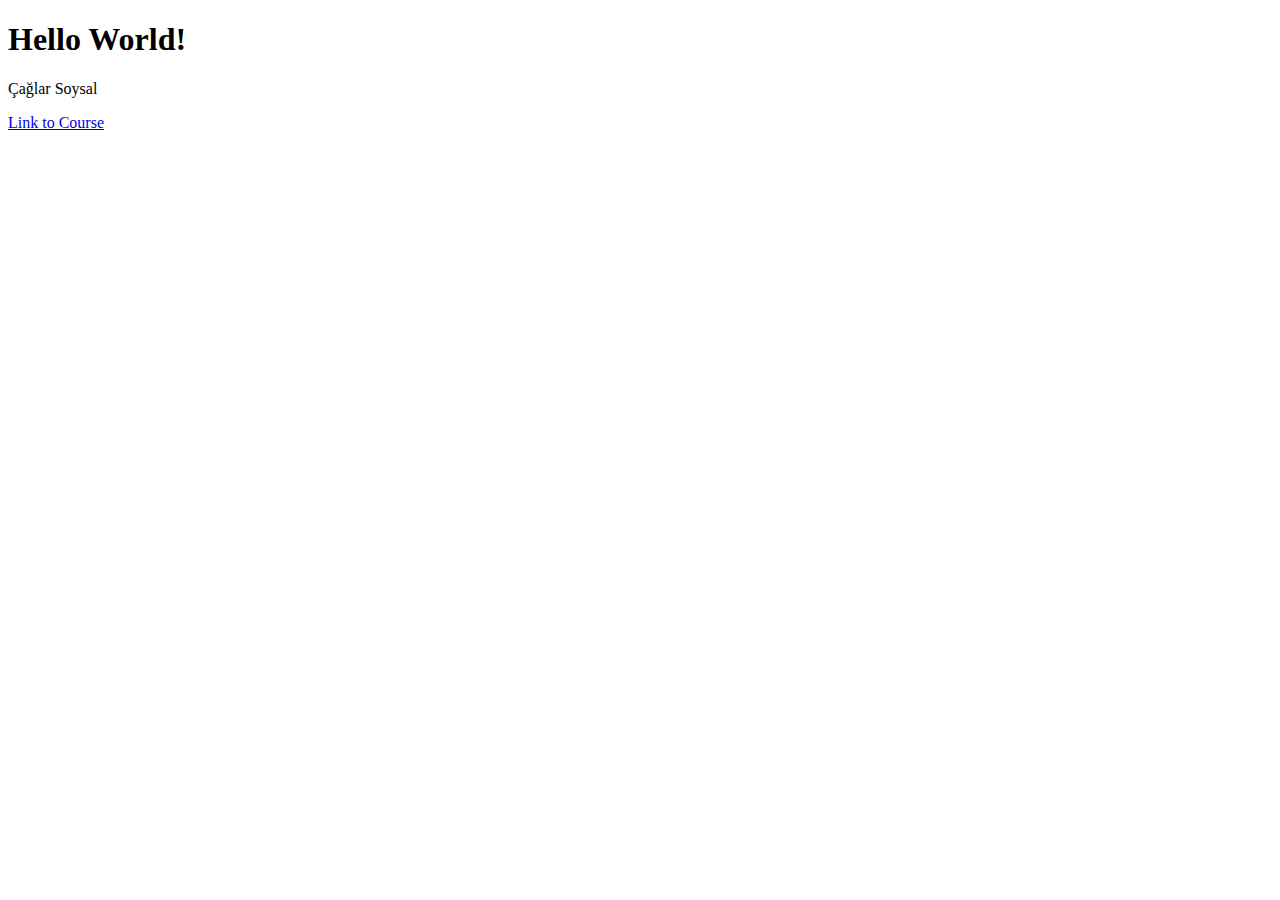
==== index.html @ 1401de61 "Add files via upload" ====
<!DOCTYPE html>
<html>
    <head>
      <title>Patika.Dev</title>
      <link href="https://app.patika.dev">
	</head>
	<body>
      <h1>Hello World!</h1>
      </p>Çağlar Soysal</p>
      <a href="https://app.patika.dev">Link to Course</a>
    </body>
</html>
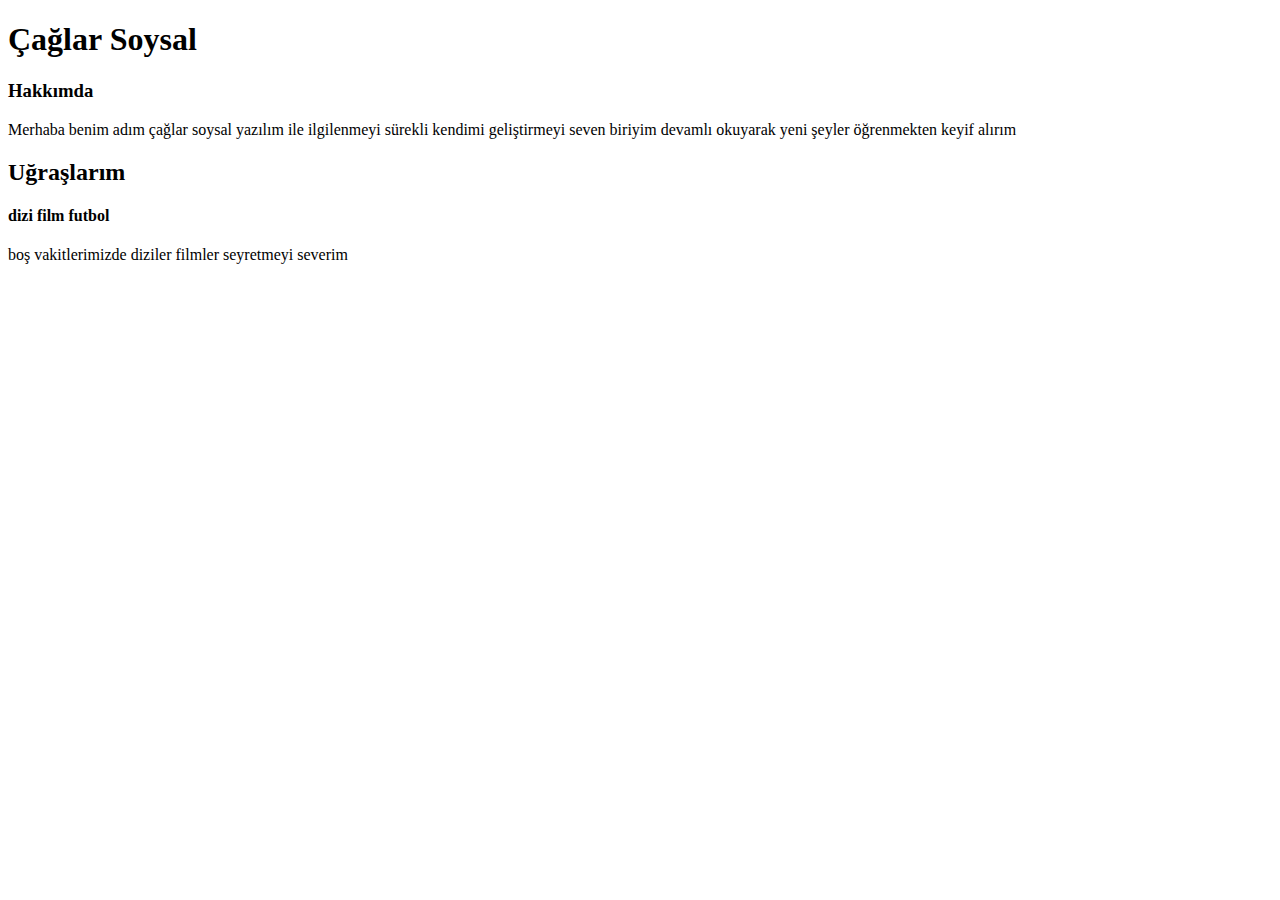
==== commit fb556fc1: "Update index.html" ====
--- a/index.html
+++ b/index.html
@@ -1,12 +1,29 @@
 <!DOCTYPE html>
-<html>
-    <head>
-      <title>Patika.Dev</title>
-      <link href="https://app.patika.dev">
-	</head>
-	<body>
-      <h1>Hello World!</h1>
-      </p>Çağlar Soysal</p>
-      <a href="https://app.patika.dev">Link to Course</a>
-    </body>
-</html>+<html lang="en">
+<head>
+  <meta charset="UTF-8">
+  <meta http-equiv="X-UA-Compatible" content="IE=edge">
+  <meta name="viewport" content="width=device-width, initial-scale=1.0">
+  <title>İlk Web SAyfası</title>
+</head>
+<body>
+  <!-- Ana başlık -->
+  <h1>Çağlar Soysal</h1>
+
+  <!-- detay -->
+  <h3>Hakkımda</h3>
+
+  <!-- paragraf bölümü -->
+  <p>Merhaba benim adım çağlar soysal yazılım ile ilgilenmeyi sürekli kendimi geliştirmeyi seven biriyim devamlı okuyarak yeni şeyler öğrenmekten keyif alırım</p>
+
+  <!-- sevdiğim uğraşilar -->
+  <h2>Uğraşlarım</h2>
+
+  <!-- hobiler -->
+  <h4>dizi film futbol</h4>
+  <p>boş vakitlerimizde diziler filmler seyretmeyi severim</p>
+
+
+  
+</body>
+</html>
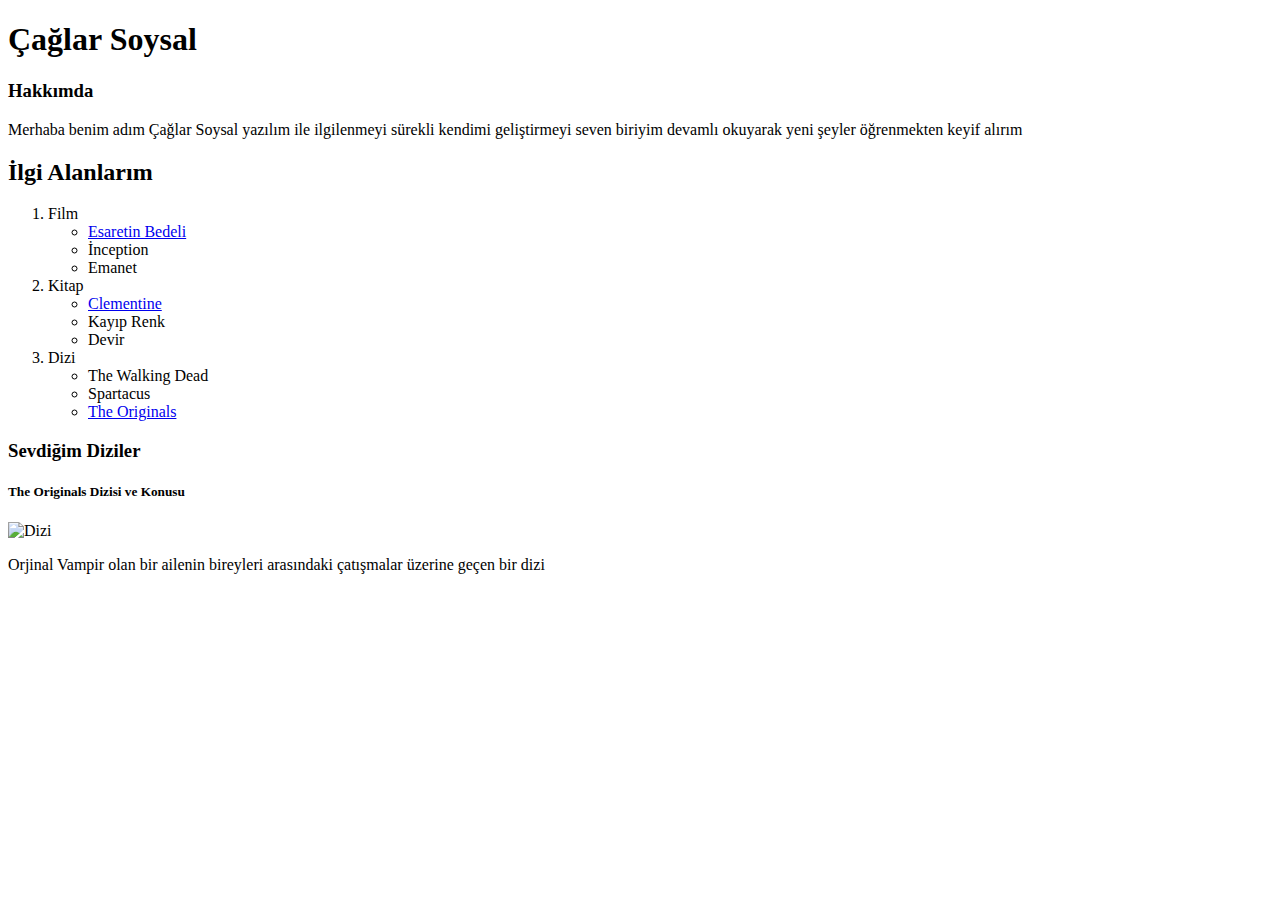
==== commit 27d2c455: "Update index.html" ====
--- a/index.html
+++ b/index.html
@@ -14,14 +14,37 @@
   <h3>Hakkımda</h3>
 
   <!-- paragraf bölümü -->
-  <p>Merhaba benim adım çağlar soysal yazılım ile ilgilenmeyi sürekli kendimi geliştirmeyi seven biriyim devamlı okuyarak yeni şeyler öğrenmekten keyif alırım</p>
+  <p>Merhaba benim adım Çağlar Soysal yazılım ile ilgilenmeyi sürekli kendimi geliştirmeyi seven biriyim devamlı okuyarak yeni şeyler öğrenmekten keyif alırım</p>
 
-  <!-- sevdiğim uğraşilar -->
-  <h2>Uğraşlarım</h2>
+  <!-- sevdiğim filmler diziler kitaplar -->
+  <h2>İlgi Alanlarım</h2>
+  <ol>
+    <li>Film</li>
+    <ul>
+      <li><a href="https://www.imdb.com/title/tt0111161/?pf_rd_m=A2FGELUUNOQJNL&pf_rd_p=1a264172-ae11-42e4-8ef7-7fed1973bb8f&pf_rd_r=2XVD43EAEMDB02YX5NV1&pf_rd_s=center-1&pf_rd_t=15506&pf_rd_i=top&ref_=chttp_tt_1">Esaretin Bedeli</a> </li>
+      <li>İnception</li>
+      <li>Emanet</li>
+    </ul>
+    <li>Kitap</li>
+    <ul>
+      <li><a href="https://www.goodreads.com/book/show/7670800-clementine" target="_blank">Clementine</a></li>
+      <li>Kayıp Renk</li>
+      <li>Devir</li>
+    </ul>
+    <li>Dizi</li>
+    <ul>
+      <li>The Walking Dead</li>
+      <li>Spartacus</li>
+      <li><a href="https://www.imdb.com/title/tt2632424/" target="_blank">The Originals</a></li>
+    </ul>
+  </ol>
+
 
   <!-- hobiler -->
-  <h4>dizi film futbol</h4>
-  <p>boş vakitlerimizde diziler filmler seyretmeyi severim</p>
+  <h3>Sevdiğim Diziler</h3>
+  <h5>The Originals Dizisi ve Konusu</h5>
+  <img src="theoriginals.jpg" alt="Dizi">
+  <p>Orjinal Vampir olan bir ailenin bireyleri arasındaki çatışmalar üzerine geçen bir dizi</p>
 
 
   
